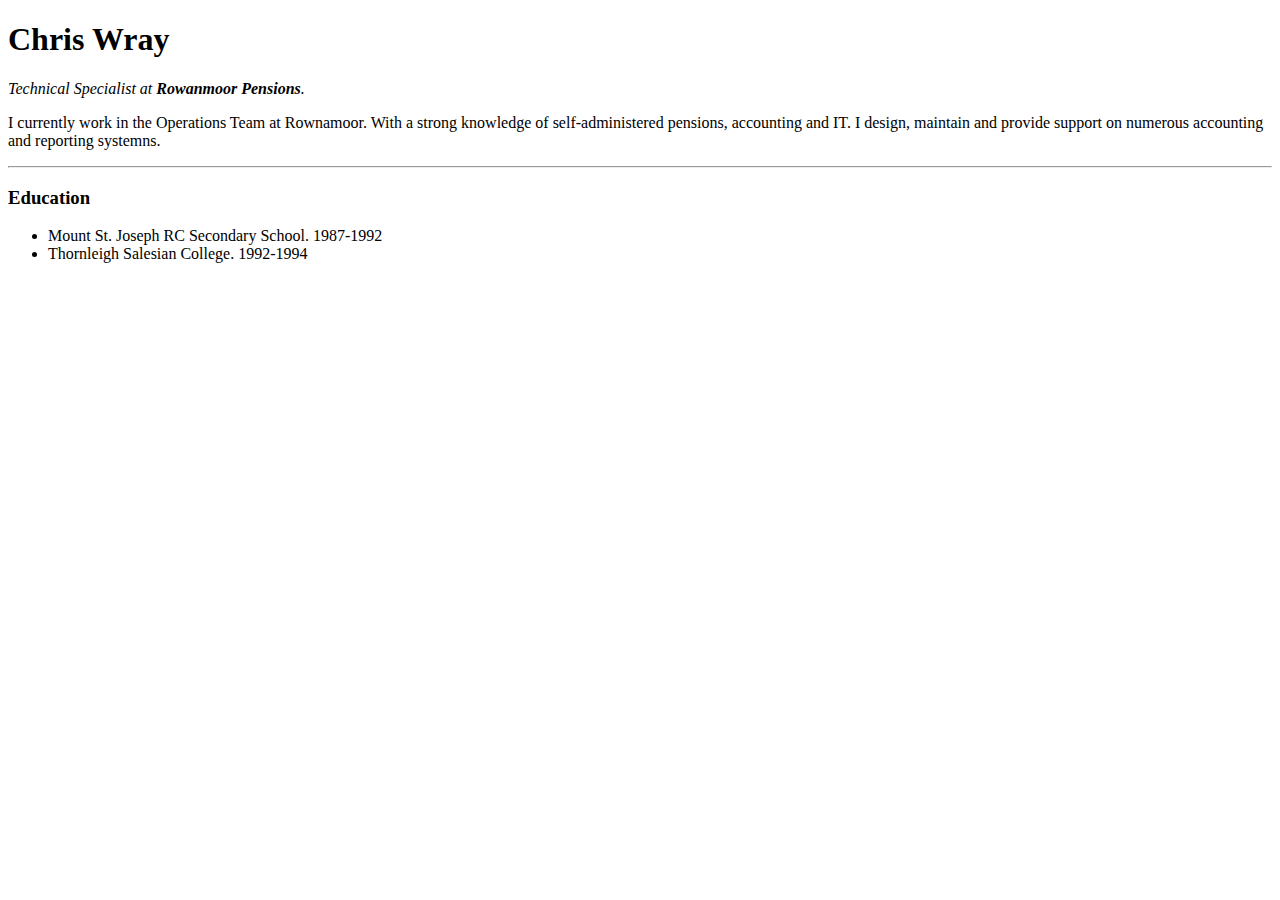
==== HTML - Personal Site/index.html @ 1ba6b86f "completed 14. How to structure text in HTML" ====
<!DOCTYPE html>
<html lang="en">

<head>
    <meta charset="UTF-8" />
    <title>Chris' Personal Site</title>
</head>

<body>
    <h1>Chris Wray</h1>
    <p><em>Technical Specialist at <strong>Rowanmoor Pensions</strong>.</em></p>
    <p>I currently work in the Operations Team at Rownamoor. With a strong knowledge of self-administered pensions,
        accounting and IT.  I design, maintain and provide support on numerous accounting and reporting systemns.</p>
    <hr>
    <h3>Education</h3>
    <ul>
        <li>Mount St. Joseph RC Secondary School. 1987-1992</li>
        <li>Thornleigh Salesian College.  1992-1994</li>
    </ul>
</body>

</html>
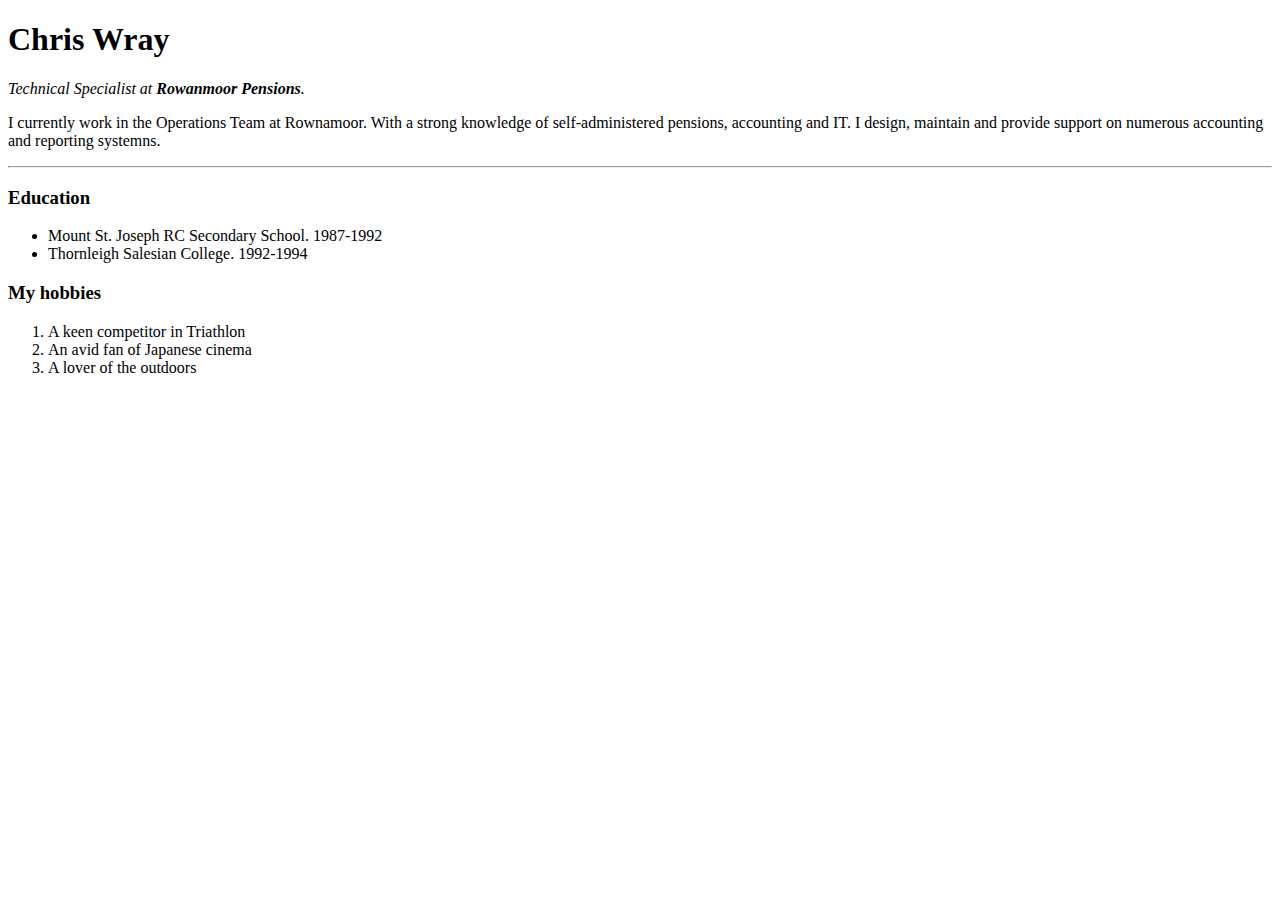
==== commit e05dcc30: "completed 15. HTML lists" ====
--- a/HTML - Personal Site/index.html
+++ b/HTML - Personal Site/index.html
@@ -17,6 +17,12 @@
         <li>Mount St. Joseph RC Secondary School. 1987-1992</li>
         <li>Thornleigh Salesian College.  1992-1994</li>
     </ul>
+    <h3>My hobbies</h3>
+    <ol>
+        <li>A keen competitor in Triathlon</li>
+        <li>An avid fan of Japanese cinema</li>
+        <li>A lover of the outdoors</li>
+    </ol>
 </body>
 
 </html>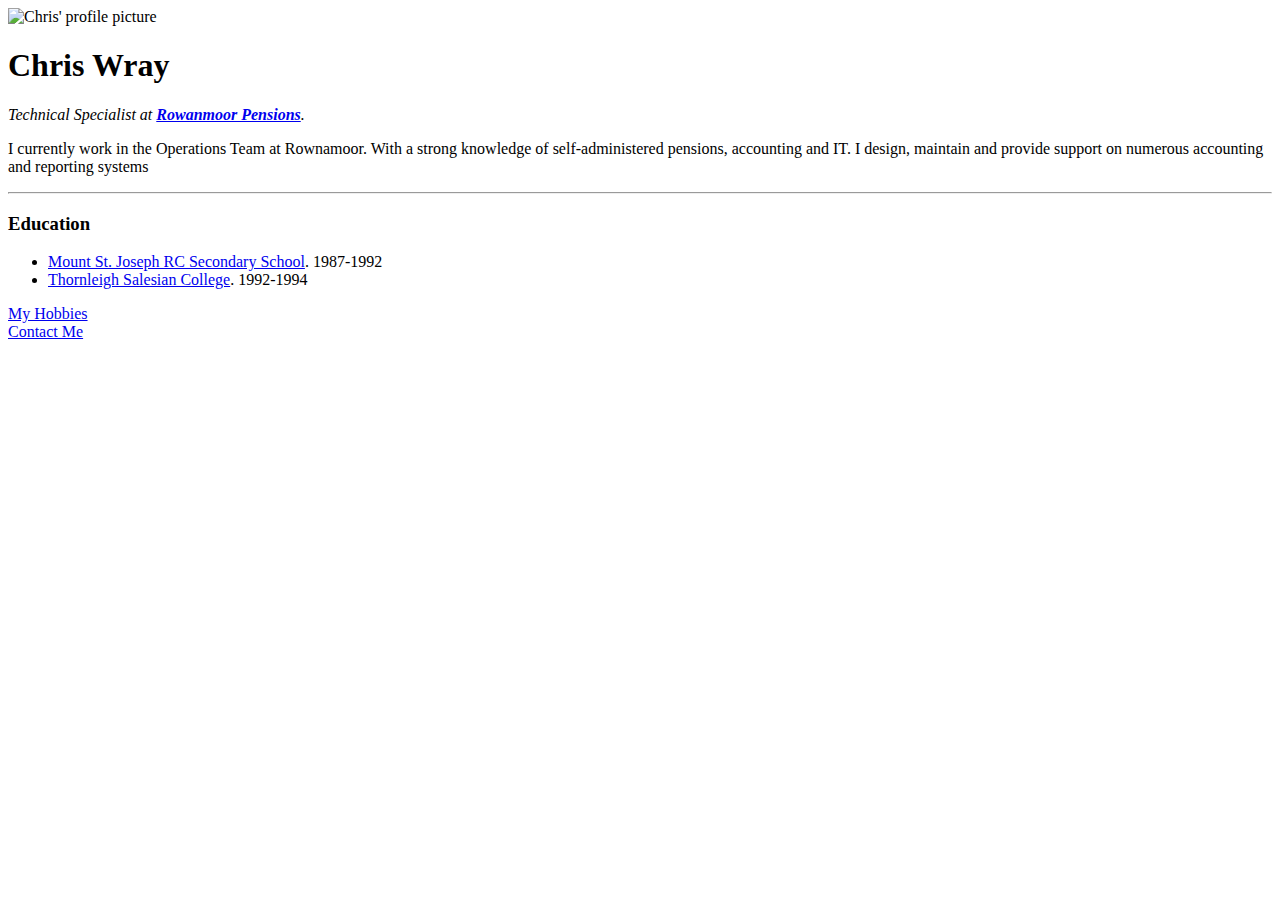
==== commit 4e1afb45: "completed 18. HTML links and anchor tags" ====
--- a/HTML - Personal Site/index.html
+++ b/HTML - Personal Site/index.html
@@ -7,22 +7,20 @@
 </head>
 
 <body>
+    <img src="images/chrisProfilePic.png" alt="Chris' profile picture">
     <h1>Chris Wray</h1>
-    <p><em>Technical Specialist at <strong>Rowanmoor Pensions</strong>.</em></p>
+    <p><em>Technical Specialist at <strong><a href="https://rowanmoor.co.uk/">Rowanmoor Pensions</a></strong>.</em></p>
     <p>I currently work in the Operations Team at Rownamoor. With a strong knowledge of self-administered pensions,
-        accounting and IT.  I design, maintain and provide support on numerous accounting and reporting systemns.</p>
+        accounting and IT.  I design, maintain and provide support on numerous accounting and reporting systems</p>
     <hr>
     <h3>Education</h3>
     <ul>
-        <li>Mount St. Joseph RC Secondary School. 1987-1992</li>
-        <li>Thornleigh Salesian College.  1992-1994</li>
+        <li><a href="https://www.msj.bolton.sch.uk/">Mount St. Joseph RC Secondary School</a>. 1987-1992</li>
+        <li><a href="https://www.thornleigh.bolton.sch.uk/">Thornleigh Salesian College</a>.  1992-1994</li>
     </ul>
-    <h3>My hobbies</h3>
-    <ol>
-        <li>A keen competitor in Triathlon</li>
-        <li>An avid fan of Japanese cinema</li>
-        <li>A lover of the outdoors</li>
-    </ol>
+    <a href="hobbies.html">My Hobbies</a>
+    <br>
+    <a href="contact.html">Contact Me</a>
 </body>
 
 </html>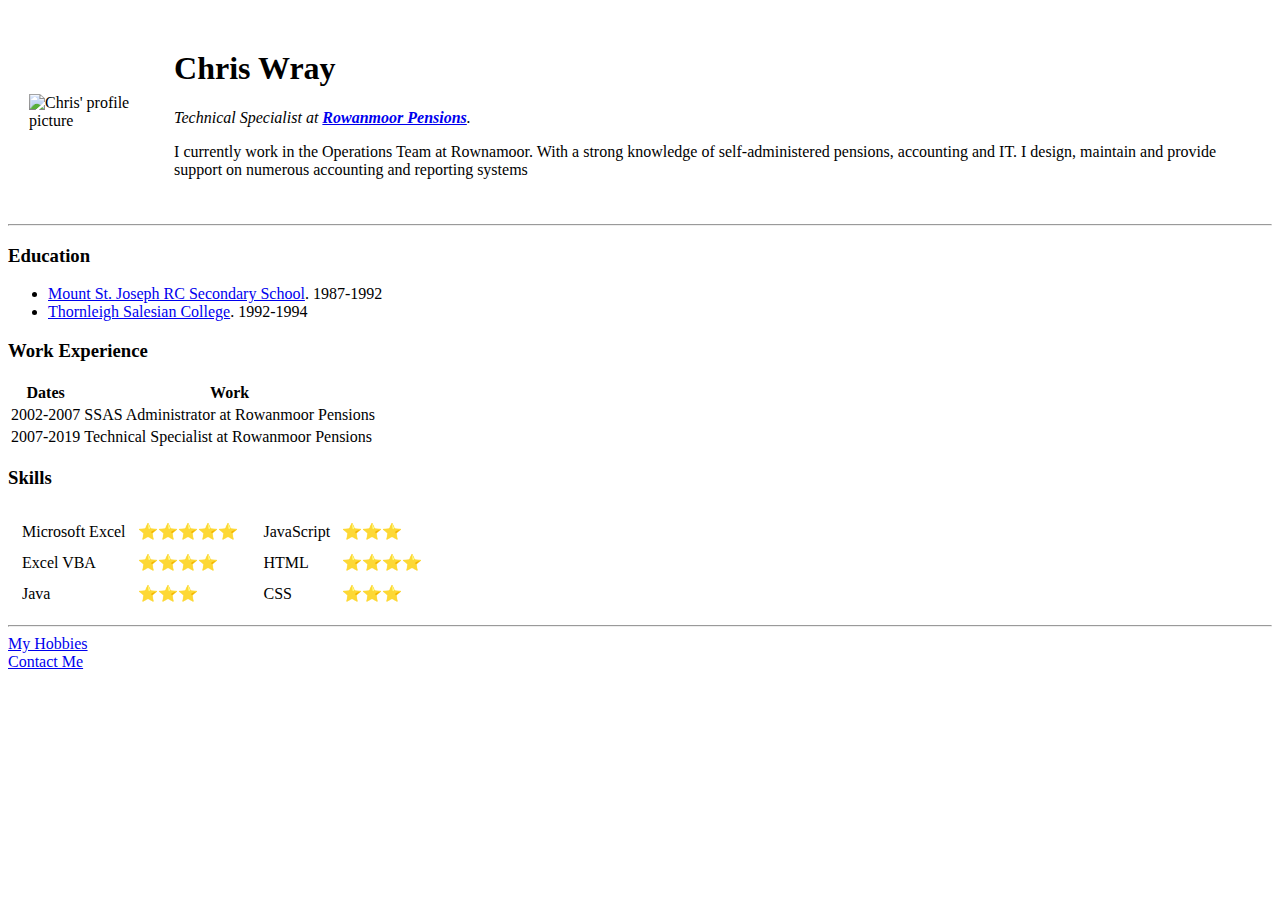
==== commit 821cc46d: "completed 22. to 24. HTML Tables Challenge" ====
--- a/HTML - Personal Site/index.html
+++ b/HTML - Personal Site/index.html
@@ -7,17 +7,87 @@
 </head>
 
 <body>
-    <img src="images/chrisProfilePic.png" alt="Chris' profile picture">
-    <h1>Chris Wray</h1>
-    <p><em>Technical Specialist at <strong><a href="https://rowanmoor.co.uk/">Rowanmoor Pensions</a></strong>.</em></p>
-    <p>I currently work in the Operations Team at Rownamoor. With a strong knowledge of self-administered pensions,
-        accounting and IT.  I design, maintain and provide support on numerous accounting and reporting systems</p>
+    <table cellspacing="20">
+        <tr>
+            <td>
+                <img src="images/chrisProfilePic.png" alt="Chris' profile picture">
+            </td>
+            <td>
+                <h1>Chris Wray</h1>
+                <p><em>Technical Specialist at <strong><a href="https://rowanmoor.co.uk/">Rowanmoor
+                                Pensions</a></strong>.</em></p>
+                <p>I currently work in the Operations Team at Rownamoor. With a strong knowledge of self-administered
+                    pensions,
+                    accounting and IT. I design, maintain and provide support on numerous accounting and reporting
+                    systems</p>
+            </td>
+        </tr>
+    </table>
     <hr>
     <h3>Education</h3>
     <ul>
         <li><a href="https://www.msj.bolton.sch.uk/">Mount St. Joseph RC Secondary School</a>. 1987-1992</li>
-        <li><a href="https://www.thornleigh.bolton.sch.uk/">Thornleigh Salesian College</a>.  1992-1994</li>
+        <li><a href="https://www.thornleigh.bolton.sch.uk/">Thornleigh Salesian College</a>. 1992-1994</li>
     </ul>
+    <h3>Work Experience</h3>
+    <table>
+        <thead>
+            <tr>
+                <th>Dates</th>
+                <th>Work</th>
+            </tr>
+        </thead>
+        <tbody>
+            <tr>
+                <td>2002-2007</td>
+                <td>SSAS Administrator at Rowanmoor Pensions</td>
+            </tr>
+            <tr>
+                <td>2007-2019</td>
+                <td>Technical Specialist at Rowanmoor Pensions</td>
+            </tr>
+        </tbody>
+    </table>
+    <h3>Skills</h3>
+    <table>
+        <tr>
+            <td>
+                <table cellspacing="10">
+                    <tr>
+                        <td>Microsoft Excel</td>
+                        <td>⭐️⭐️⭐️⭐️⭐️</td>
+                    </tr>
+                    <tr>
+                        <td>Excel VBA</td>
+                        <td>⭐️⭐️⭐️⭐️</td>
+                    </tr>
+                    <tr>
+                        <td>Java</td>
+                        <td>⭐️⭐️⭐️</td>
+                    </tr>
+                </table>
+            </td>
+            <td>
+                <table cellspacing="10">
+                    <tr>
+                        <td>JavaScript</td>
+                        <td>⭐️⭐️⭐️</td>
+                    </tr>
+                    <tr>
+                        <td>HTML</td>
+                        <td>⭐️⭐️⭐️⭐️</td>
+                    </tr>
+                    <tr>
+                        <td>CSS</td>
+                        <td>⭐️⭐️⭐️</td>
+                    </tr>
+                </table>
+            </td>
+        </tr>
+
+    </table>
+
+    <hr>
     <a href="hobbies.html">My Hobbies</a>
     <br>
     <a href="contact.html">Contact Me</a>
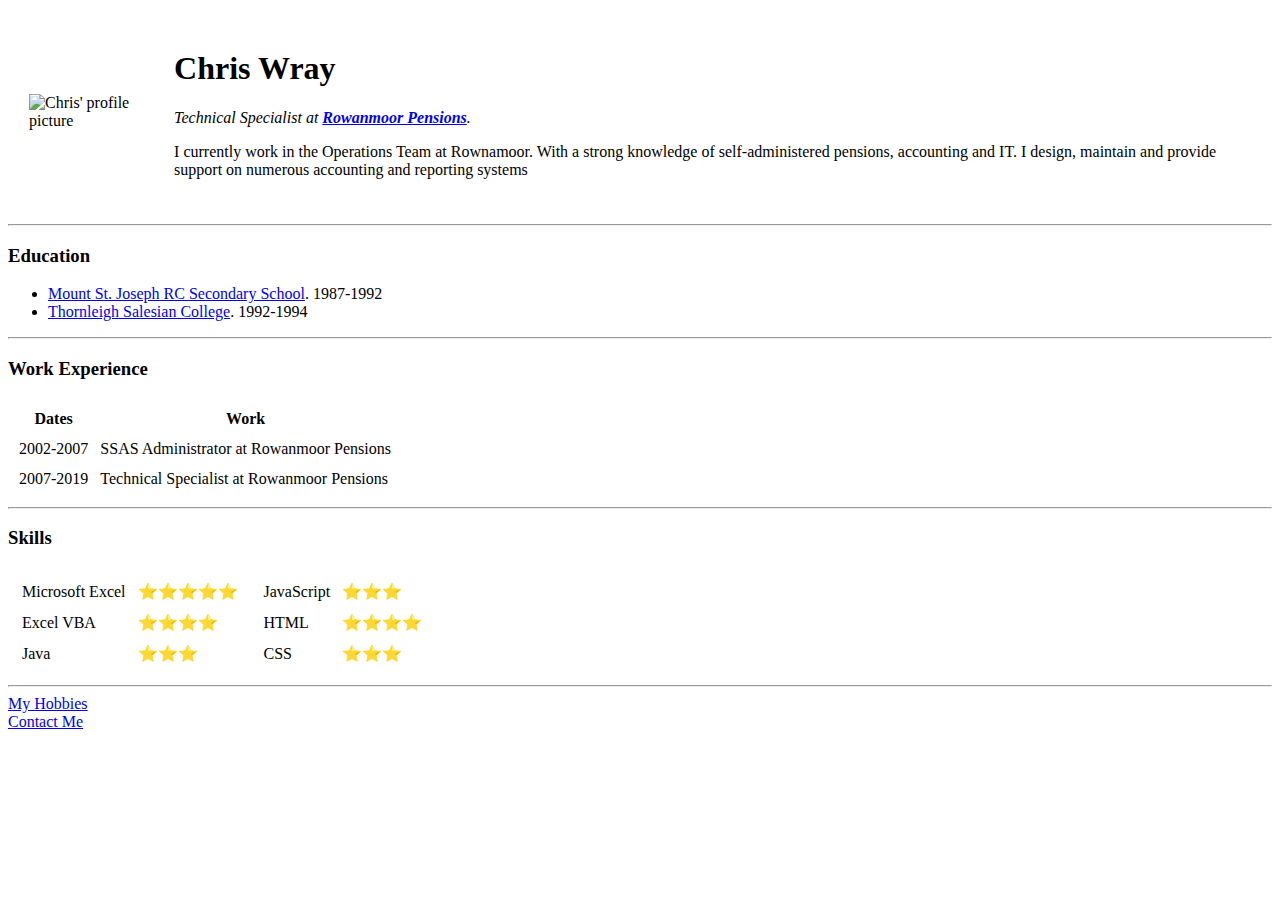
==== commit 19943fb7: "completed 25. HTML Forms" ====
--- a/HTML - Personal Site/index.html
+++ b/HTML - Personal Site/index.html
@@ -29,8 +29,9 @@
         <li><a href="https://www.msj.bolton.sch.uk/">Mount St. Joseph RC Secondary School</a>. 1987-1992</li>
         <li><a href="https://www.thornleigh.bolton.sch.uk/">Thornleigh Salesian College</a>. 1992-1994</li>
     </ul>
+    <hr>
     <h3>Work Experience</h3>
-    <table>
+    <table cellspacing="10px">
         <thead>
             <tr>
                 <th>Dates</th>
@@ -48,11 +49,12 @@
             </tr>
         </tbody>
     </table>
+    <hr>
     <h3>Skills</h3>
     <table>
         <tr>
             <td>
-                <table cellspacing="10">
+                <table cellspacing = "10px">
                     <tr>
                         <td>Microsoft Excel</td>
                         <td>⭐️⭐️⭐️⭐️⭐️</td>
@@ -68,7 +70,7 @@
                 </table>
             </td>
             <td>
-                <table cellspacing="10">
+                <table cellspacing="10px">
                     <tr>
                         <td>JavaScript</td>
                         <td>⭐️⭐️⭐️</td>
@@ -84,9 +86,7 @@
                 </table>
             </td>
         </tr>
-
     </table>
-
     <hr>
     <a href="hobbies.html">My Hobbies</a>
     <br>
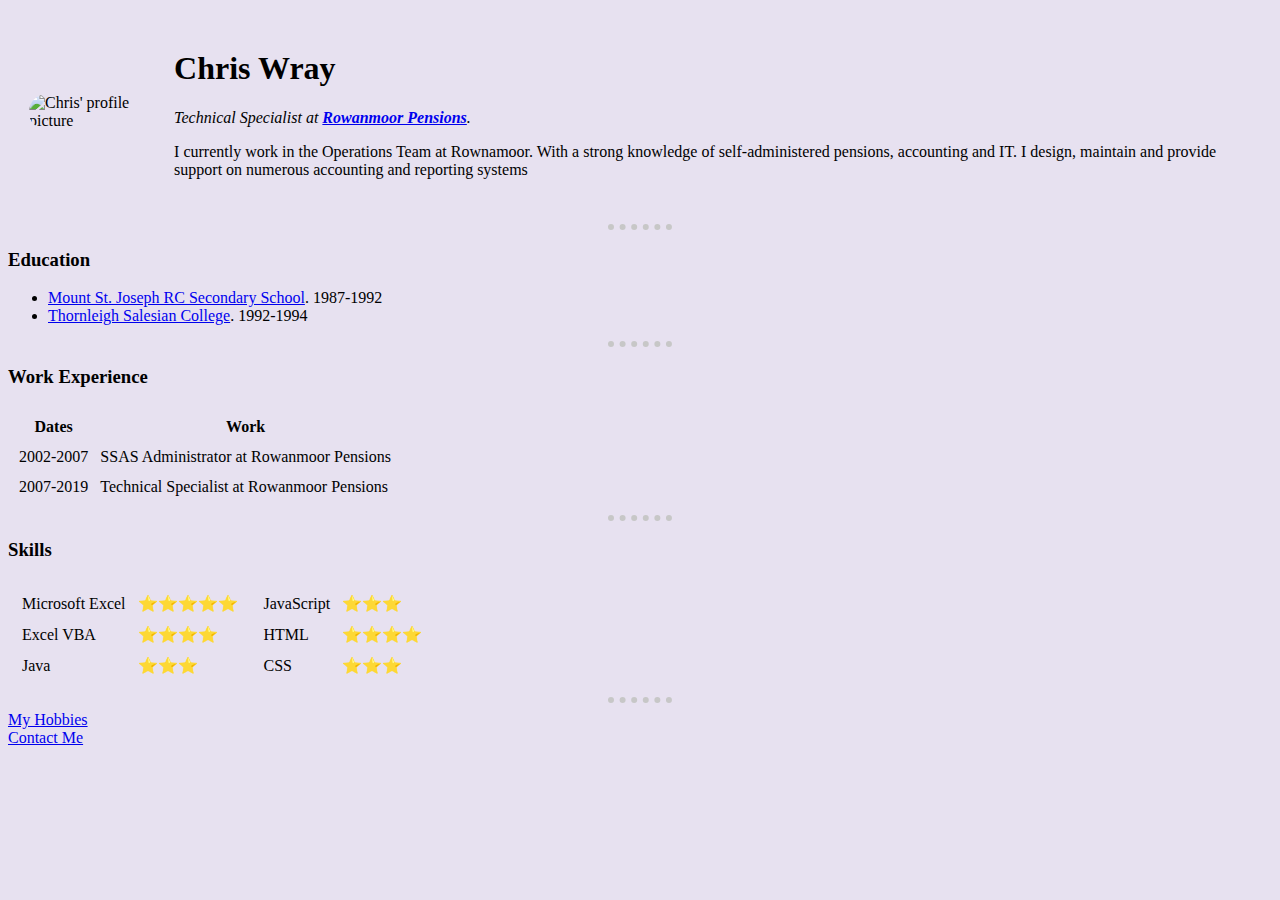
==== commit d10af05e: "completed 32. Internal CSS" ====
--- a/HTML - Personal Site/index.html
+++ b/HTML - Personal Site/index.html
@@ -4,6 +4,25 @@
 <head>
     <meta charset="UTF-8" />
     <title>Chris' Personal Site</title>
+
+    <style>
+        body {
+            background-color: #e7e1f0;
+        }
+
+        hr {
+            border-color: #c7c7c7;
+            border-style: none none dotted;
+            border-width: 6px;
+            width: 5%;
+        }
+
+        img {
+            width: 200px;
+            border-radius: 100px;
+        }
+    </style>
+
 </head>
 
 <body>
@@ -54,7 +73,7 @@
     <table>
         <tr>
             <td>
-                <table cellspacing = "10px">
+                <table cellspacing="10px">
                     <tr>
                         <td>Microsoft Excel</td>
                         <td>⭐️⭐️⭐️⭐️⭐️</td>
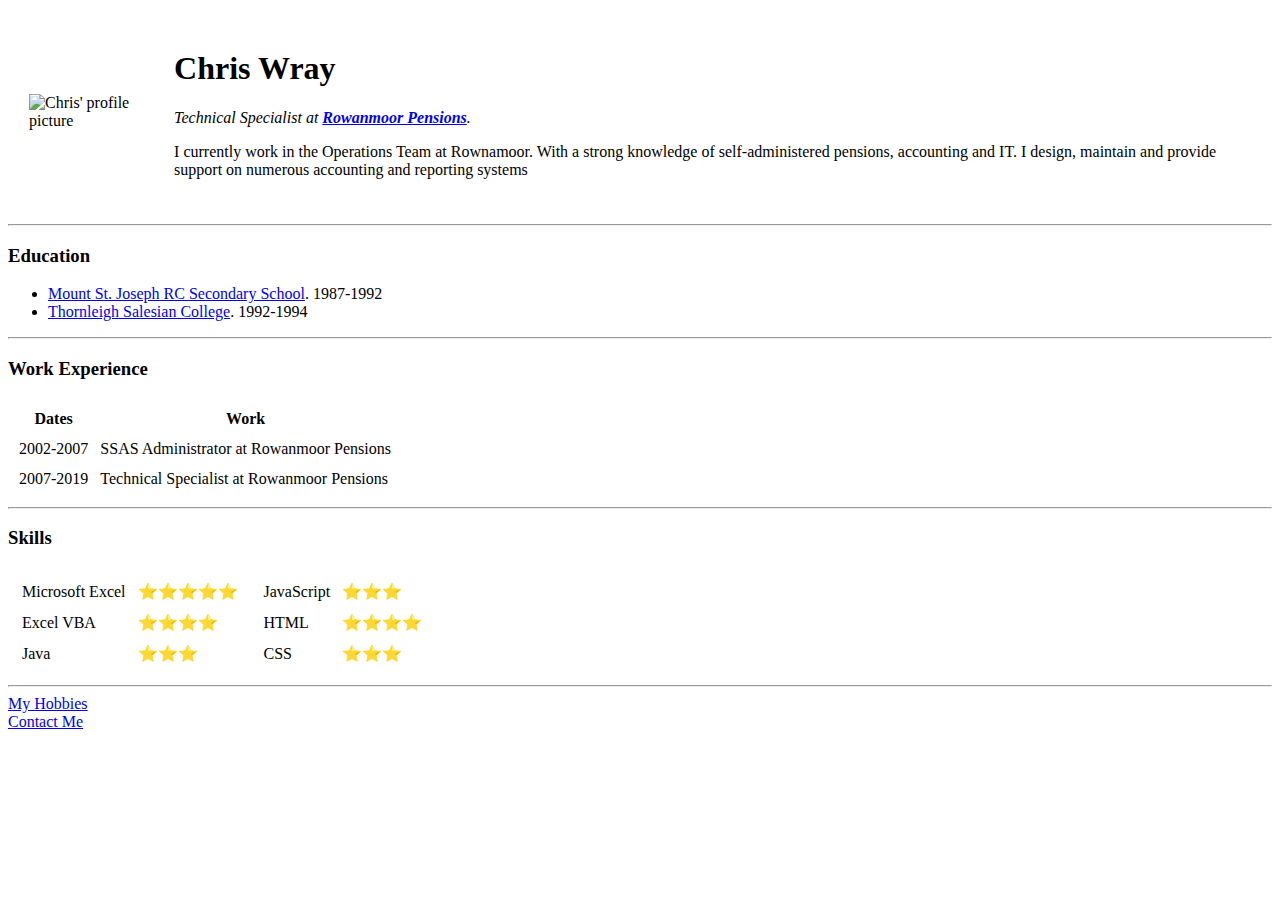
==== commit 91dfbfe9: "completed 33. External CSS" ====
--- a/HTML - Personal Site/index.html
+++ b/HTML - Personal Site/index.html
@@ -4,25 +4,7 @@
 <head>
     <meta charset="UTF-8" />
     <title>Chris' Personal Site</title>
-
-    <style>
-        body {
-            background-color: #e7e1f0;
-        }
-
-        hr {
-            border-color: #c7c7c7;
-            border-style: none none dotted;
-            border-width: 6px;
-            width: 5%;
-        }
-
-        img {
-            width: 200px;
-            border-radius: 100px;
-        }
-    </style>
-
+    <link rel="stylesheet" href="css/styles.css">
 </head>
 
 <body>
